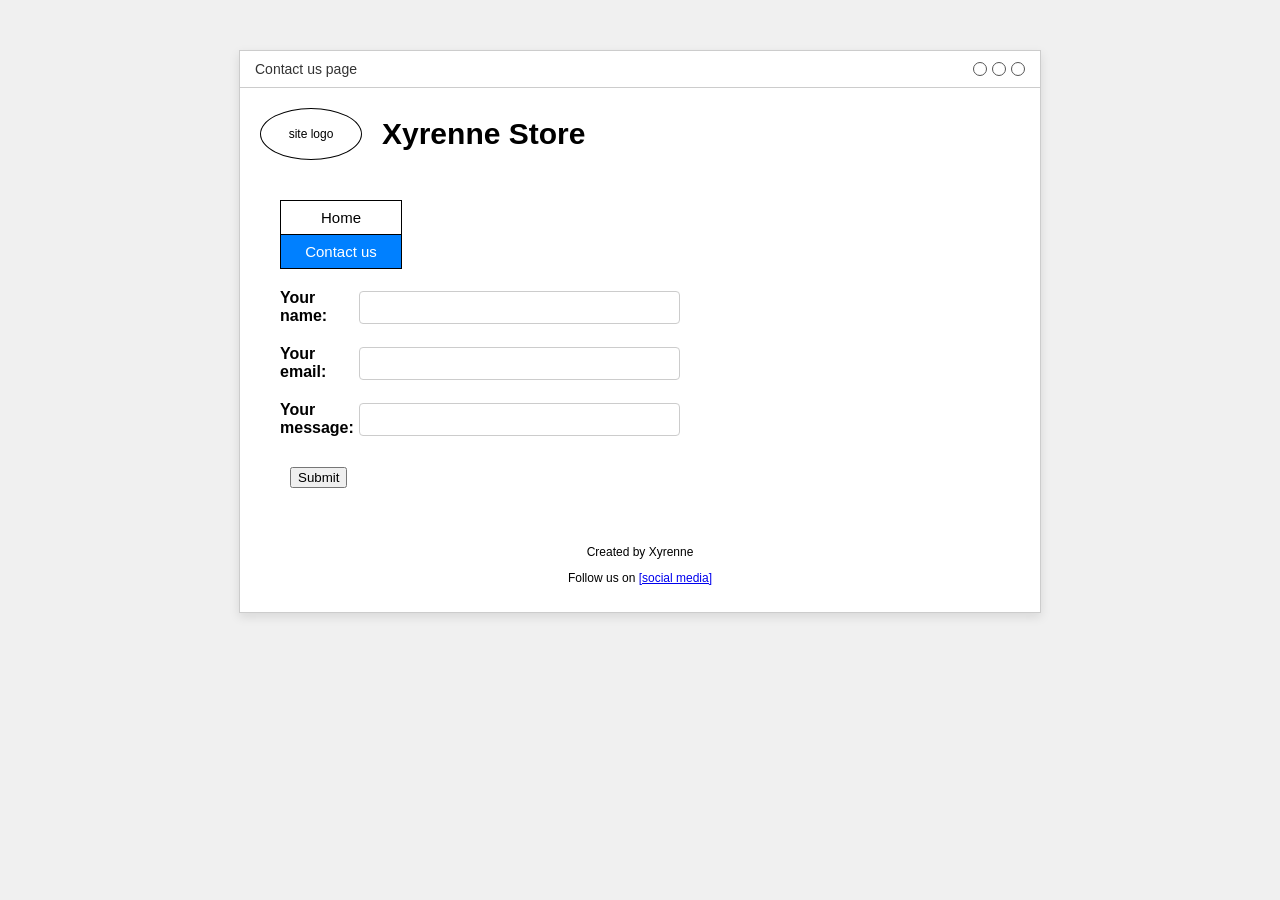
==== contact.html @ 09a8f29f "deleted main" ====
<!doctype html>
<html lang="en">
  <head>
    <meta charset="UTF-8" />
    <meta name="viewport" content="width=device-width, initial-scale=1.0" />
    <title>Contact Us - Xyrenne Store</title>
    <link rel="stylesheet" href="styles/styles.css" />
  </head>
  <body>
    <div class="window-container">
      <div class="window-header">
        <span class="window-title">Contact us page</span>
        <div class="group-circle">
          <span class="point"></span>
          <span class="point"></span>
          <span class="point"></span>
        </div>
      </div>

      <header>
        <div class="logo-circle">site logo</div>
        <h1>Xyrenne Store</h1>
      </header>

      <div class="container">
        <nav class="sidebar">
          <a href="index.html" class="nav-button">Home</a>
          <a href="contact.html" class="nav-button active-page">Contact us</a>
        </nav>

        <div class="content">
          <form action="#" method="post" class="contact-form">
            <div class="form-row">
              <label for="name">Your name:</label>
              <input type="text" id="name" name="name" />
            </div>

            <div class="form-row">
              <label for="email">Your email:</label>
              <input type="email" id="email" name="email" />
            </div>

            <div class="form-row">
              <label for="message">Your message:</label>
              <input type="message" id="message" name="message" />
            </div>

            <div class="submit-btn">
              <button type="submit" class="send-btn">Submit</button>
            </div>
          </form>
        </div>
      </div>

      <footer>
        <p>Created by Xyrenne</p>
        <p>Follow us on <a href="#">[social media]</a></p>
      </footer>
    </div>
  </body>
</html>
---- styles/styles.css ----
/*General Styling*/
body {
  font-family: Arial, sans-serif;
  display: flex;
  background-color: #f0f0f0;
  justify-content: center;
  padding: 50px;
  margin: 0;
}

/*Main Browser Box*/
.window-container {
  width: 800px;
  background-color: white;
  box-shadow: 0px 4px 10px rgba(0, 0, 0, 0.1);
  border: 1px solid #ccc;
}

/*Top Bar styling*/
.window-header {
  display: flex;
  padding: 10px 15px;
  justify-content: space-between;
  border-bottom: 1px solid #ccc;
  align-items: center;
}

.window-title {
  font-size: 14px;
  color: #333;
}
.group-circle {
  display: flex;
  gap: 5px;
}

.point {
  width: 12px;
  height: 12px;
  border: 1px solid #555;
  border-radius: 50%;
}

header {
  padding: 20px;
  display: flex;
  align-items: center;
  gap: 20px;
}

.logo-circle {
  width: 100px;
  height: 50px;
  border: 1px solid #000;
  border-radius: 50%;
  font-size: 12px;
  display: flex;
  justify-content: center;
  align-items: center;
}

h1 {
  margin: 0;
  font-size: 30px;
}

.container {
  display: flex;
  flex-direction: column;
  padding: 20px 40px;
  align-items: flex-start;
}

.sidebar {
  display: flex;
  flex-direction: column;
  width: 120px;
  border: 1px solid #000;
  margin-bottom: 20px;
}

.nav-button {
  display: block;
  text-decoration: none;
  padding: 8px 0;
  text-align: center;
  font-size: 15px;
  color: black;
  background-color: white;
}

.sidebar a:first-child {
  border-bottom: 1px solid #000;
}

.content {
  text-align: left;
  padding-top: 0px;
}

.content h2 {
  margin-top: 0;
}

.nav-button.active-page {
  background-color: #0080ff; /* Bright blue */
  color: white !important;
}

/* 2. Form Styling */
.contact-form {
  width: 400px;
  margin: 40 auto;
}

.form-row {
  display: flex;
  flex-direction: row;
  align-items: center;
  margin-bottom: 20px;
}

.form-row label {
  font-weight: bold;
  font-size: 16px;
  width: 100px;
  text-align: left;
}

.form-row input,
.form-row textarea {
  padding: 8px;
  border: 1px solid #ccc;
  border-radius: 4px;
  width: 100%;
  box-sizing: border-box;
  align-items: center;
}

.submit-btn {
  width: 100px;
  color: black;
  border: none;
  padding: 10px;
  border-radius: 10px;
  cursor: pointer;
}

footer {
  text-align: center;
  font-size: 12px;
  padding: 15px;
}
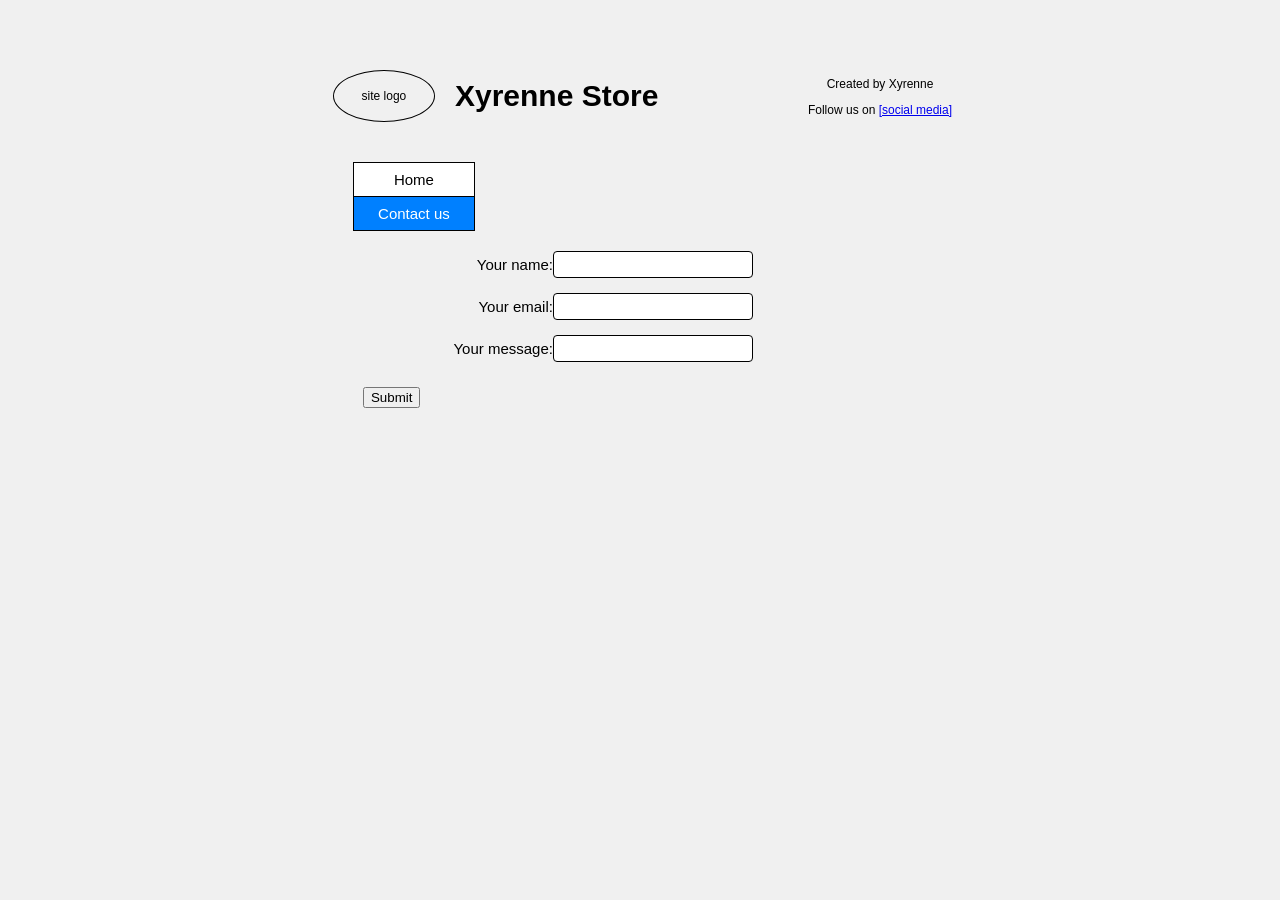
==== commit d0c9811b: "deleted header in contact" ====
--- a/contact.html
+++ b/contact.html
@@ -7,51 +7,42 @@
     <link rel="stylesheet" href="styles/styles.css" />
   </head>
   <body>
-    <div class="window-container">
-      <div class="window-header">
-        <span class="window-title">Contact us page</span>
-        <div class="group-circle">
-          <span class="point"></span>
-          <span class="point"></span>
-          <span class="point"></span>
+      <main>
+        <header>
+          <div class="logo-circle">site logo</div>
+          <h1>Xyrenne Store</h1>
+        </header>
+
+        <div class="container">
+          <nav class="sidebar">
+            <a href="index.html" class="nav-button">Home</a>
+            <a href="contact.html" class="nav-button active-page">Contact us</a>
+          </nav>
+
+          <div class="content">
+            <form action="#" method="post" class="contact-form">
+              <div class="form-row">
+                <label for="name">Your name:</label>
+                <input type="text" id="name" name="name" />
+              </div>
+
+              <div class="form-row">
+                <label for="email">Your email:</label>
+                <input type="email" id="email" name="email" />
+              </div>
+
+              <div class="form-row">
+                <label for="message">Your message:</label>
+                <input type="message" id="message" name="message" />
+              </div>
+
+              <div class="submit-btn">
+                <button type="submit" class="send-btn">Submit</button>
+              </div>
+            </form>
+          </div>
         </div>
-      </div>
-
-      <header>
-        <div class="logo-circle">site logo</div>
-        <h1>Xyrenne Store</h1>
-      </header>
-
-      <div class="container">
-        <nav class="sidebar">
-          <a href="index.html" class="nav-button">Home</a>
-          <a href="contact.html" class="nav-button active-page">Contact us</a>
-        </nav>
-
-        <div class="content">
-          <form action="#" method="post" class="contact-form">
-            <div class="form-row">
-              <label for="name">Your name:</label>
-              <input type="text" id="name" name="name" />
-            </div>
-
-            <div class="form-row">
-              <label for="email">Your email:</label>
-              <input type="email" id="email" name="email" />
-            </div>
-
-            <div class="form-row">
-              <label for="message">Your message:</label>
-              <input type="message" id="message" name="message" />
-            </div>
-
-            <div class="submit-btn">
-              <button type="submit" class="send-btn">Submit</button>
-            </div>
-          </form>
-        </div>
-      </div>
-
+      </main>
       <footer>
         <p>Created by Xyrenne</p>
         <p>Follow us on <a href="#">[social media]</a></p>
--- a/styles/styles.css
+++ b/styles/styles.css
@@ -117,22 +117,22 @@
   display: flex;
   flex-direction: row;
   align-items: center;
-  margin-bottom: 20px;
+  justify-content: center;
+  margin-bottom: 15px;
 }
 
 .form-row label {
-  font-weight: bold;
-  font-size: 16px;
-  width: 100px;
-  text-align: left;
+  font-size: 15px;
+  width: 200px;
+  text-align: right;
 }
 
 .form-row input,
 .form-row textarea {
-  padding: 8px;
-  border: 1px solid #ccc;
+  padding: 5px;
+  border: 1px solid black;
   border-radius: 4px;
-  width: 100%;
+  width: 50%;
   box-sizing: border-box;
   align-items: center;
 }
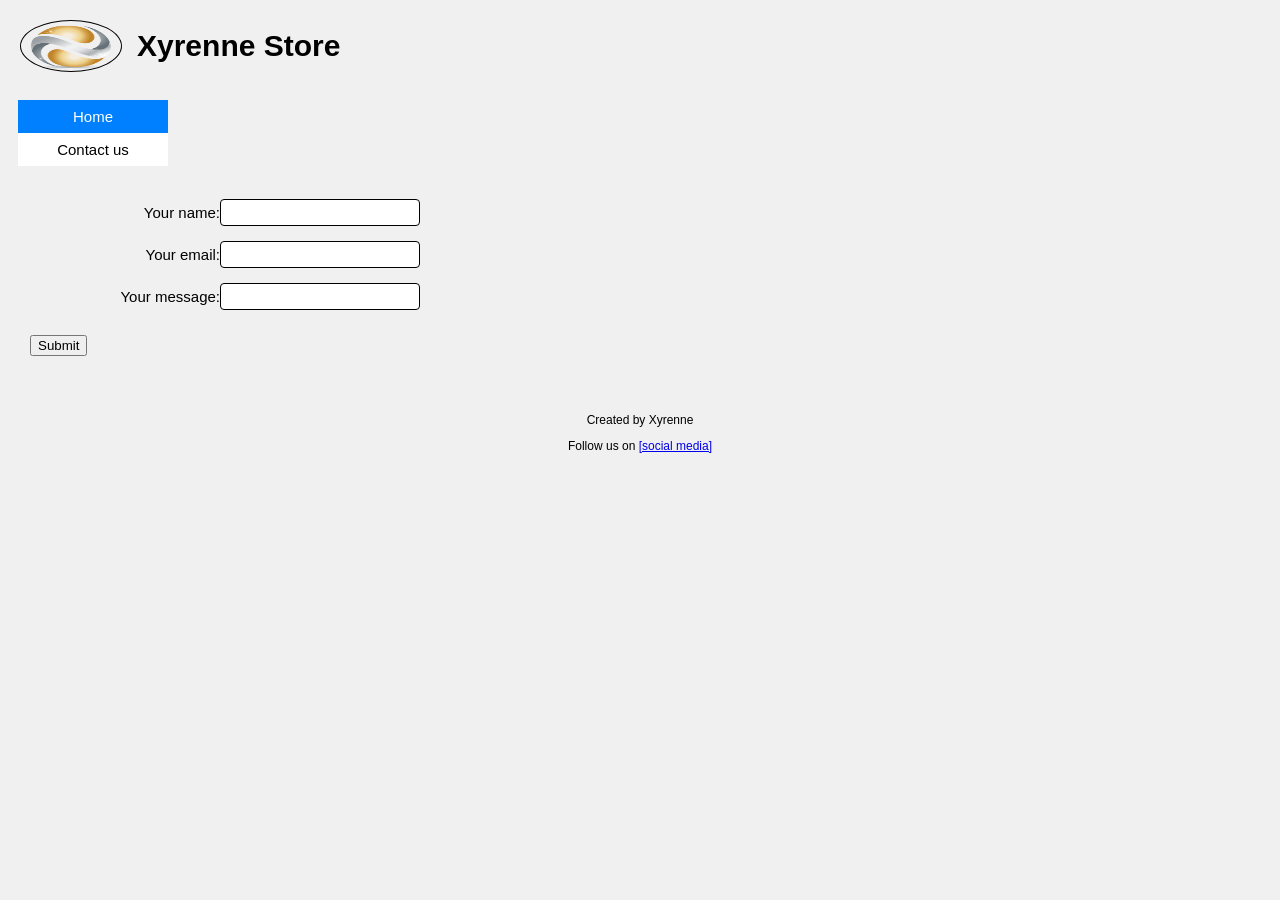
==== commit d5440a00: "edited header" ====
--- a/contact.html
+++ b/contact.html
@@ -7,18 +7,18 @@
     <link rel="stylesheet" href="styles/styles.css" />
   </head>
   <body>
-      <main>
-        <header>
-          <div class="logo-circle">site logo</div>
-          <h1>Xyrenne Store</h1>
-        </header>
+  <header>
+      <div class="header-logo">
+        <img src="images\logo.png" alt="Logo" class="logo-circle" />
+        <h1>Xyrenne Store</h1>
+      </div>
+    </header>
 
+    <main>
         <div class="container">
-          <nav class="sidebar">
-            <a href="index.html" class="nav-button">Home</a>
-            <a href="contact.html" class="nav-button active-page">Contact us</a>
-          </nav>
-
+            <a href="index.html" class="nav-button active-page">Home</a>
+            <a href="contact.html" class="nav-button">Contact us</a>
+        </div>
           <div class="content">
             <form action="#" method="post" class="contact-form">
               <div class="form-row">
--- a/styles/styles.css
+++ b/styles/styles.css
@@ -1,44 +1,9 @@
 /*General Styling*/
 body {
   font-family: Arial, sans-serif;
-  display: flex;
   background-color: #f0f0f0;
-  justify-content: center;
-  padding: 50px;
+  padding: 0px;
   margin: 0;
-}
-
-/*Main Browser Box*/
-.window-container {
-  width: 800px;
-  background-color: white;
-  box-shadow: 0px 4px 10px rgba(0, 0, 0, 0.1);
-  border: 1px solid #ccc;
-}
-
-/*Top Bar styling*/
-.window-header {
-  display: flex;
-  padding: 10px 15px;
-  justify-content: space-between;
-  border-bottom: 1px solid #ccc;
-  align-items: center;
-}
-
-.window-title {
-  font-size: 14px;
-  color: #333;
-}
-.group-circle {
-  display: flex;
-  gap: 5px;
-}
-
-.point {
-  width: 12px;
-  height: 12px;
-  border: 1px solid #555;
-  border-radius: 50%;
 }
 
 header {
@@ -48,6 +13,11 @@
   gap: 20px;
 }
 
+.header-logo {
+  display: flex;
+  align-items: center;
+  gap: 15px;
+}
 .logo-circle {
   width: 100px;
   height: 50px;
@@ -65,18 +35,12 @@
 }
 
 .container {
-  display: flex;
-  flex-direction: column;
-  padding: 20px 40px;
-  align-items: flex-start;
-}
-
-.sidebar {
-  display: flex;
-  flex-direction: column;
-  width: 120px;
-  border: 1px solid #000;
-  margin-bottom: 20px;
+  width: 150px;
+  padding: 8px;
+  color: black;
+  margin-bottom: 5px;
+  border-radius: 5px;
+  margin-left: 10px;
 }
 
 .nav-button {
@@ -95,11 +59,13 @@
 
 .content {
   text-align: left;
-  padding-top: 0px;
+  padding: 20px;
 }
 
 .content h2 {
   margin-top: 0;
+  display: flex;
+  justify-content: left;
 }
 
 .nav-button.active-page {
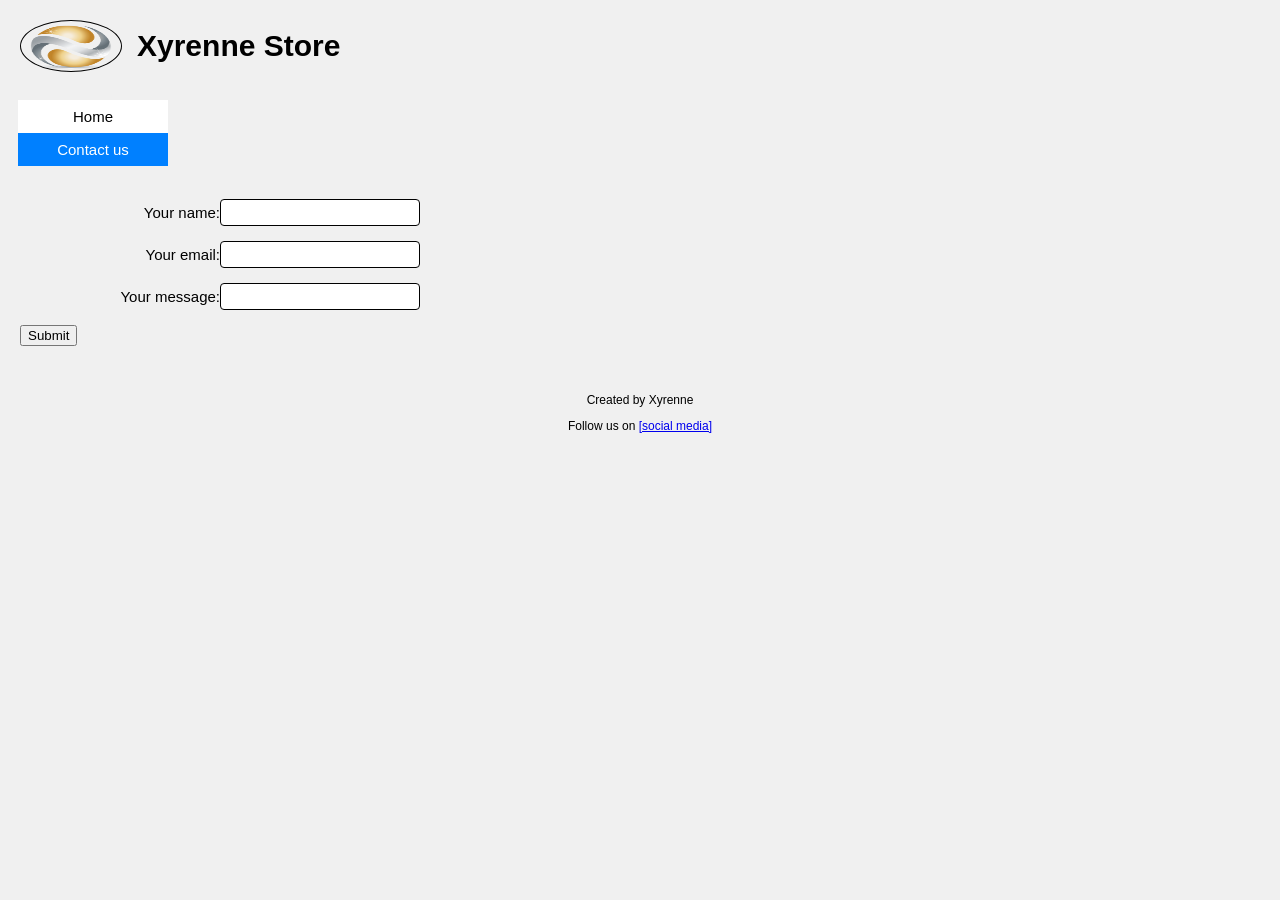
==== commit 641b2a94: "deleted class in button" ====
--- a/contact.html
+++ b/contact.html
@@ -16,8 +16,8 @@
 
     <main>
         <div class="container">
-            <a href="index.html" class="nav-button active-page">Home</a>
-            <a href="contact.html" class="nav-button">Contact us</a>
+            <a href="index.html" class="nav-button ">Home</a>
+            <a href="contact.html" class="nav-button active-page">Contact us</a>
         </div>
           <div class="content">
             <form action="#" method="post" class="contact-form">
@@ -35,13 +35,9 @@
                 <label for="message">Your message:</label>
                 <input type="message" id="message" name="message" />
               </div>
-
-              <div class="submit-btn">
-                <button type="submit" class="send-btn">Submit</button>
-              </div>
+                <button type="submit">Submit</button>
             </form>
           </div>
-        </div>
       </main>
       <footer>
         <p>Created by Xyrenne</p>
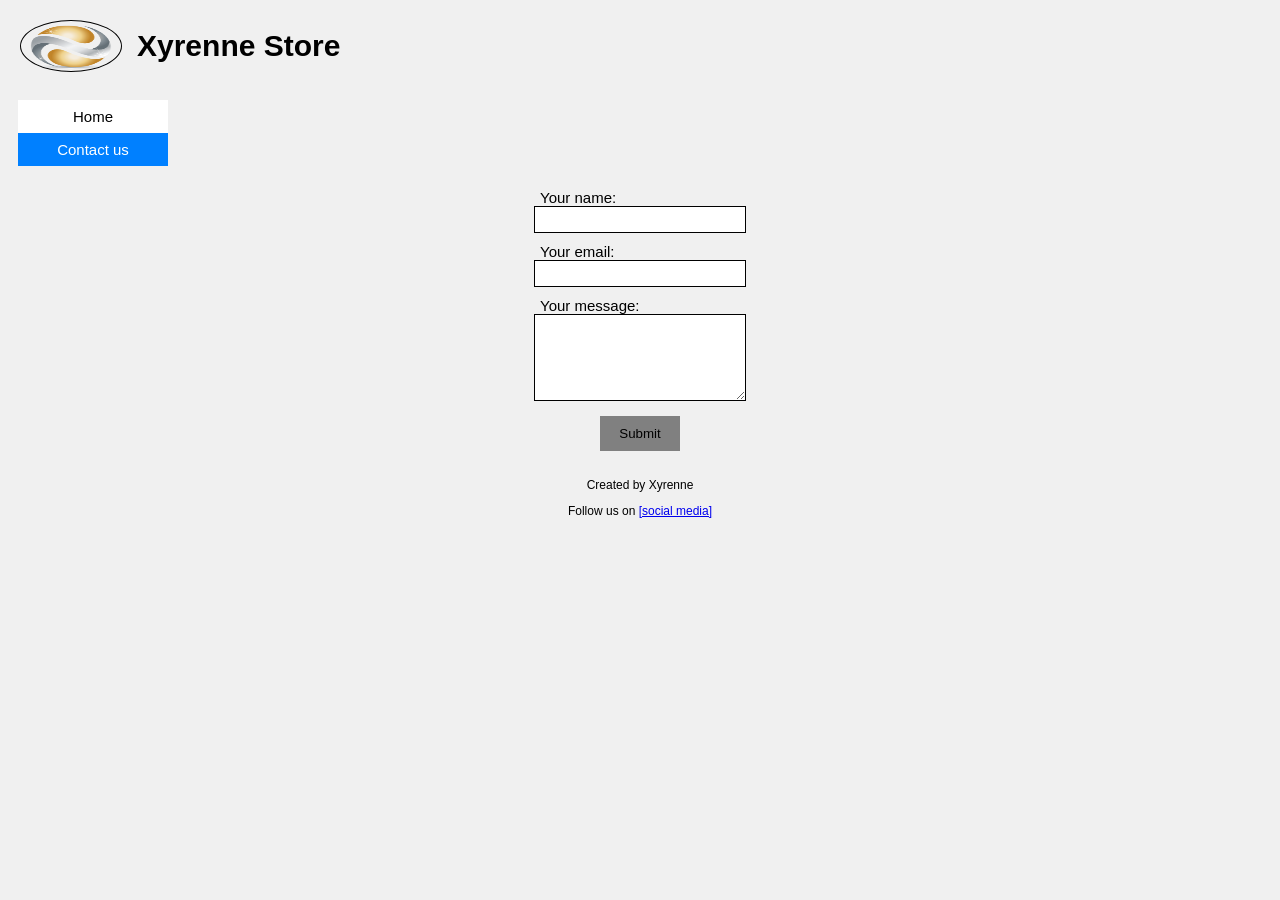
==== commit 73522bb0: "added styles" ====
--- a/contact.html
+++ b/contact.html
@@ -19,23 +19,18 @@
             <a href="index.html" class="nav-button ">Home</a>
             <a href="contact.html" class="nav-button active-page">Contact us</a>
         </div>
-          <div class="content">
-            <form action="#" method="post" class="contact-form">
+
+          <div class="content-section">
+            <form class="contact-form">
               <div class="form-row">
                 <label for="name">Your name:</label>
                 <input type="text" id="name" name="name" />
-              </div>
-
-              <div class="form-row">
                 <label for="email">Your email:</label>
                 <input type="email" id="email" name="email" />
-              </div>
-
-              <div class="form-row">
                 <label for="message">Your message:</label>
-                <input type="message" id="message" name="message" />
-              </div>
-                <button type="submit">Submit</button>
+                <textarea id="message" name="message" rows="5" cols="5"></textarea>
+              </div> 
+              <button type="submit">Submit</button>
             </form>
           </div>
       </main>
--- a/styles/styles.css
+++ b/styles/styles.css
@@ -53,10 +53,6 @@
   background-color: white;
 }
 
-.sidebar a:first-child {
-  border-bottom: 1px solid #000;
-}
-
 .content {
   text-align: left;
   padding: 20px;
@@ -69,19 +65,23 @@
 }
 
 .nav-button.active-page {
-  background-color: #0080ff; /* Bright blue */
-  color: white !important;
+  background-color: #0080ff;
+  color: white;
 }
 
 /* 2. Form Styling */
 .contact-form {
   width: 400px;
   margin: 40 auto;
+  display: flex;
+  flex-direction: column;
+  justify-content: center;
+  align-items: center;
 }
 
 .form-row {
   display: flex;
-  flex-direction: row;
+  flex-direction: column;
   align-items: center;
   justify-content: center;
   margin-bottom: 15px;
@@ -90,26 +90,39 @@
 .form-row label {
   font-size: 15px;
   width: 200px;
-  text-align: right;
+  text-align: left;
+  margin-top: 10px;
 }
 
-.form-row input,
-.form-row textarea {
+.form-row input {
   padding: 5px;
   border: 1px solid black;
-  border-radius: 4px;
-  width: 50%;
-  box-sizing: border-box;
+  border-radius: 0px;
+  width: 100%;
   align-items: center;
 }
 
-.submit-btn {
-  width: 100px;
+textarea {
+  padding: 5px;
+  border: 1px solid black;
+  border-radius: 0px;
+  width: 100%;
+  align-items: center;
+}
+
+.content-section {
+  align-items: center;
+  display: flex;
+  flex-direction: column;
+}
+button {
+  width: 20%;
   color: black;
-  border: none;
+  border: black;
   padding: 10px;
-  border-radius: 10px;
   cursor: pointer;
+  background-color: gray;
+  margin-top: 0%;
 }
 
 footer {
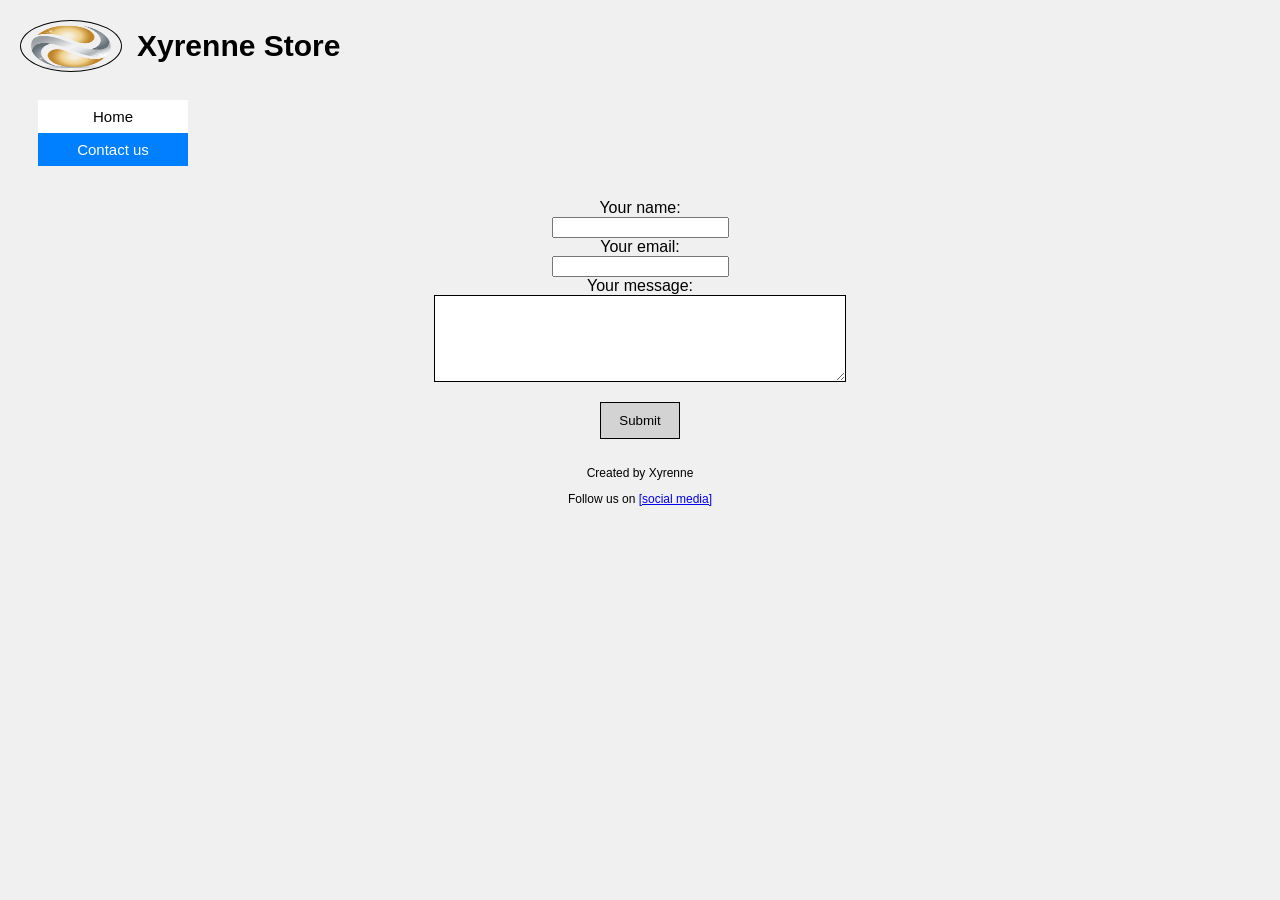
==== commit 2a65e6a8: "add flex-direct in header" ====
--- a/contact.html
+++ b/contact.html
@@ -7,37 +7,37 @@
     <link rel="stylesheet" href="styles/styles.css" />
   </head>
   <body>
-  <header>
+    <header>
       <div class="header-logo">
         <img src="images\logo.png" alt="Logo" class="logo-circle" />
         <h1>Xyrenne Store</h1>
       </div>
+
+      <nav class="container">
+        <a href="index.html" class="nav-button ">Home</a>
+        <a href="contact.html" class="nav-button active-page">Contact us</a>
+      </nav>
     </header>
 
-    <main>
-        <div class="container">
-            <a href="index.html" class="nav-button ">Home</a>
-            <a href="contact.html" class="nav-button active-page">Contact us</a>
-        </div>
+<main class="content-section">
+<form class="contact-form">
+<label for="name">Your name:</label>
+<input type="text" id="name" name="name" />
 
-          <div class="content-section">
-            <form class="contact-form">
-              <div class="form-row">
-                <label for="name">Your name:</label>
-                <input type="text" id="name" name="name" />
-                <label for="email">Your email:</label>
-                <input type="email" id="email" name="email" />
-                <label for="message">Your message:</label>
-                <textarea id="message" name="message" rows="5" cols="5"></textarea>
-              </div> 
-              <button type="submit">Submit</button>
-            </form>
-          </div>
-      </main>
-      <footer>
-        <p>Created by Xyrenne</p>
-        <p>Follow us on <a href="#">[social media]</a></p>
-      </footer>
-    </div>
-  </body>
+<label for="email">Your email:</label>
+<input type="email" id="email" name="email" />
+
+<label for="message">Your message:</label>
+<textarea id="message" name="message" rows="5" cols="5"></textarea>
+
+<button type="submit">Submit</button>
+</form>
+</main>
+
+<footer>
+<p>Created by Xyrenne</p>
+<p>Follow us on <a href="#">[social media]</a></p>
+</footer>
+</div>
+</body>
 </html>
--- a/styles/styles.css
+++ b/styles/styles.css
@@ -2,14 +2,14 @@
 body {
   font-family: Arial, sans-serif;
   background-color: #f0f0f0;
-  padding: 0px;
+  padding: 0;
   margin: 0;
 }
 
 header {
   padding: 20px;
   display: flex;
-  align-items: center;
+  flex-direction: column;
   gap: 20px;
 }
 
@@ -118,11 +118,11 @@
 button {
   width: 20%;
   color: black;
-  border: black;
+  border: 1px solid black;
   padding: 10px;
   cursor: pointer;
-  background-color: gray;
-  margin-top: 0%;
+  background-color: lightgray;
+  margin-top: 5%;
 }
 
 footer {
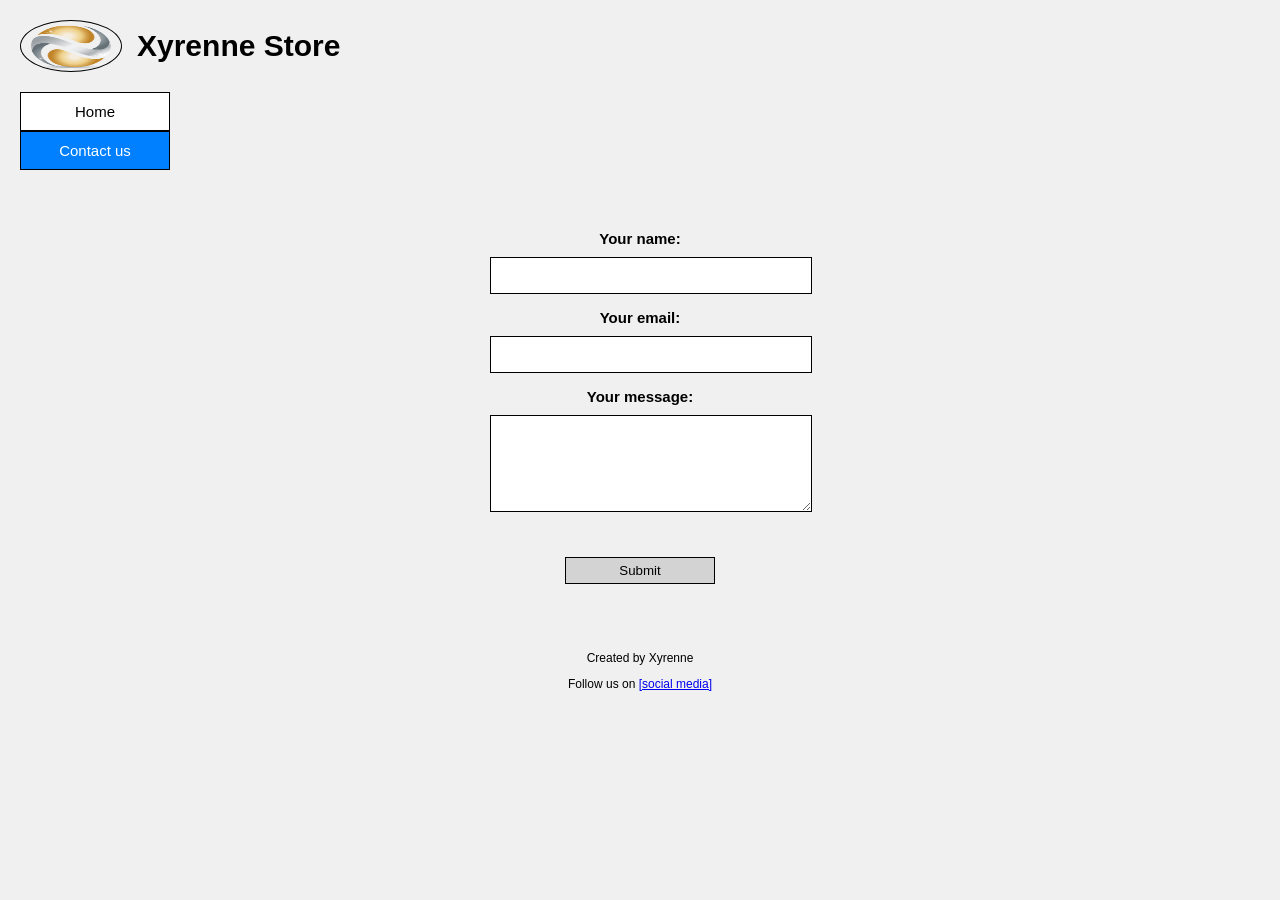
==== commit a92733c4: "added margin styles in button" ====
--- a/contact.html
+++ b/contact.html
@@ -9,7 +9,7 @@
   <body>
     <header>
       <div class="header-logo">
-        <img src="images\logo.png" alt="Logo" class="logo-circle" />
+        <img src="images/logo.png" alt="Logo" class="logo-circle" />
         <h1>Xyrenne Store</h1>
       </div>
 
--- a/styles/styles.css
+++ b/styles/styles.css
@@ -6,6 +6,7 @@
   margin: 0;
 }
 
+/*Header and Navigation Styling*/
 header {
   padding: 20px;
   display: flex;
@@ -24,9 +25,6 @@
   border: 1px solid #000;
   border-radius: 50%;
   font-size: 12px;
-  display: flex;
-  justify-content: center;
-  align-items: center;
 }
 
 h1 {
@@ -35,33 +33,19 @@
 }
 
 .container {
+  display: flex;
+  flex-direction: column;
   width: 150px;
-  padding: 8px;
-  color: black;
-  margin-bottom: 5px;
-  border-radius: 5px;
-  margin-left: 10px;
 }
 
 .nav-button {
-  display: block;
   text-decoration: none;
-  padding: 8px 0;
+  padding: 10px;
   text-align: center;
   font-size: 15px;
   color: black;
+  border: 1px solid black;
   background-color: white;
-}
-
-.content {
-  text-align: left;
-  padding: 20px;
-}
-
-.content h2 {
-  margin-top: 0;
-  display: flex;
-  justify-content: left;
 }
 
 .nav-button.active-page {
@@ -69,62 +53,61 @@
   color: white;
 }
 
-/* 2. Form Styling */
+/*Styling the Main Content Area*/
+.content,
+.content-section {
+  text-align: center;
+  padding: 20px;
+  display: flex;
+  justify-content: center;
+  flex-direction: column;
+  align-items: center;
+}
+
+h2 {
+  margin-top: 0;
+}
+
+/*Form Styling*/
 .contact-form {
-  width: 400px;
-  margin: 40 auto;
+  width: 300px;
+  margin: 20px 0;
   display: flex;
   flex-direction: column;
-  justify-content: center;
-  align-items: center;
+  text-align: center;
 }
 
 .form-row {
   display: flex;
   flex-direction: column;
-  align-items: center;
-  justify-content: center;
-  margin-bottom: 15px;
 }
 
-.form-row label {
+label {
   font-size: 15px;
-  width: 200px;
-  text-align: left;
-  margin-top: 10px;
+  margin-bottom: 10px;
+  font-weight: bold;
 }
 
-.form-row input {
-  padding: 5px;
+input,
+textarea {
+  padding: 10px;
   border: 1px solid black;
-  border-radius: 0px;
   width: 100%;
-  align-items: center;
+  margin-bottom: 15px;
+  font-family: Arial, Helvetica, sans-serif;
 }
 
-textarea {
+button {
+  width: 50%;
+  color: black;
+  border: 1px solid black;
   padding: 5px;
-  border: 1px solid black;
-  border-radius: 0px;
-  width: 100%;
-  align-items: center;
+  cursor: pointer;
+  background-color: lightgray;
+  margin: 10% auto 0 auto;
 }
 
-.content-section {
-  align-items: center;
-  display: flex;
-  flex-direction: column;
-}
-button {
-  width: 20%;
-  color: black;
-  border: 1px solid black;
-  padding: 10px;
-  cursor: pointer;
-  background-color: lightgray;
-  margin-top: 5%;
-}
-
+/*Footer Styling*/
 footer {
   text-align: center;
   font-size: 12px;
